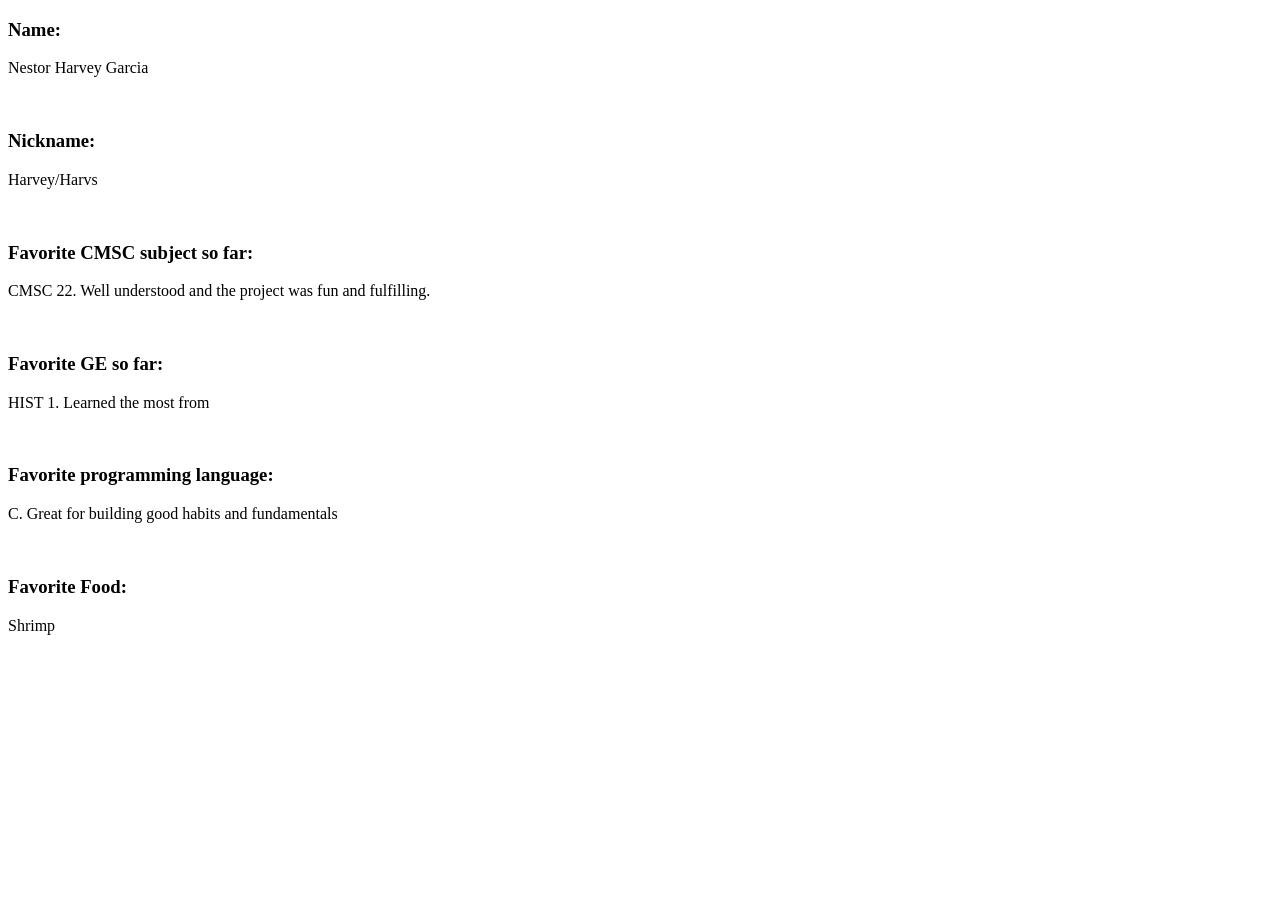
==== index.html @ 829a9520 "Renamed file" ====
<!DOCTYPE html>
<html>
    <head>
        <title>CMSC 100 - Week 01
        </title>
    </head>    
    <body>
        <h3>Name:</h3>
        <p>Nestor Harvey Garcia</p><br> 

        <h3>Nickname:</h3>
        <p>Harvey/Harvs</p><br>

        <h3>Favorite CMSC subject so far:</h3>
        <p>CMSC 22. Well understood and the project was fun and fulfilling.</p><br>

        <h3>Favorite GE so far:</h3>
        <p>HIST 1. Learned the most from</p><br>

        <h3>Favorite programming language:</h3>
        <p>C. Great for building good habits and fundamentals</p><br>

        <h3>Favorite Food:</h3>
        <p>Shrimp</p>
    </body>
</html>
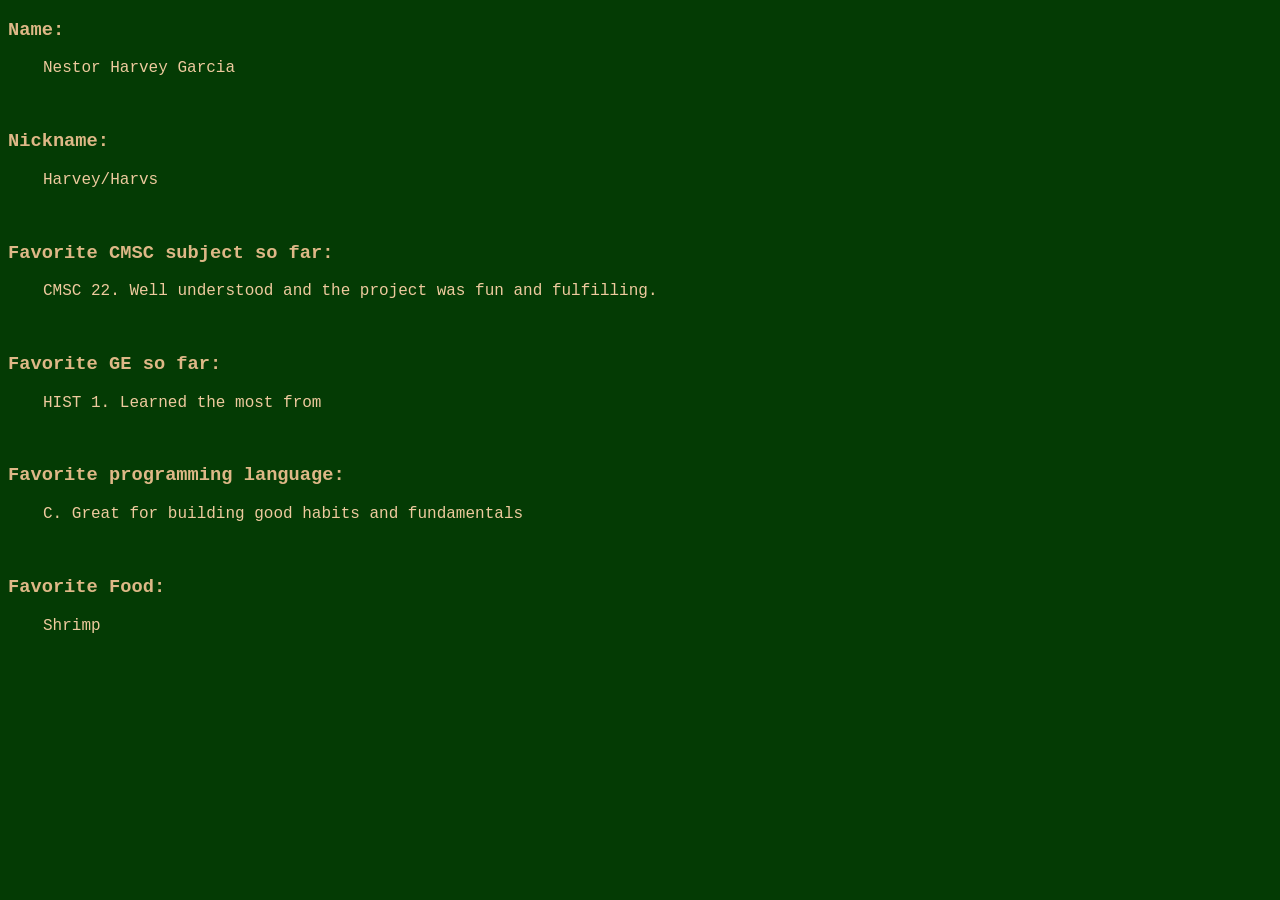
==== commit 29e1949b: "Made style adjustments" ====
--- a/index.html
+++ b/index.html
@@ -1,6 +1,7 @@
 <!DOCTYPE html>
 <html>
     <head>
+        <link rel="stylesheet" href="style.css">
         <title>CMSC 100 - Week 01
         </title>
     </head>    
--- a/style.css
+++ b/style.css
@@ -0,0 +1,12 @@
+body {
+    background-color: rgb(4, 59, 4);
+}
+h3{
+    font-family: 'Courier New', Courier, monospace;
+    color: burlywood;
+}
+p{
+    color:rgb(238, 202, 158);
+    padding-left: 35px;
+    font-family: 'Courier New', Courier, monospace;
+}
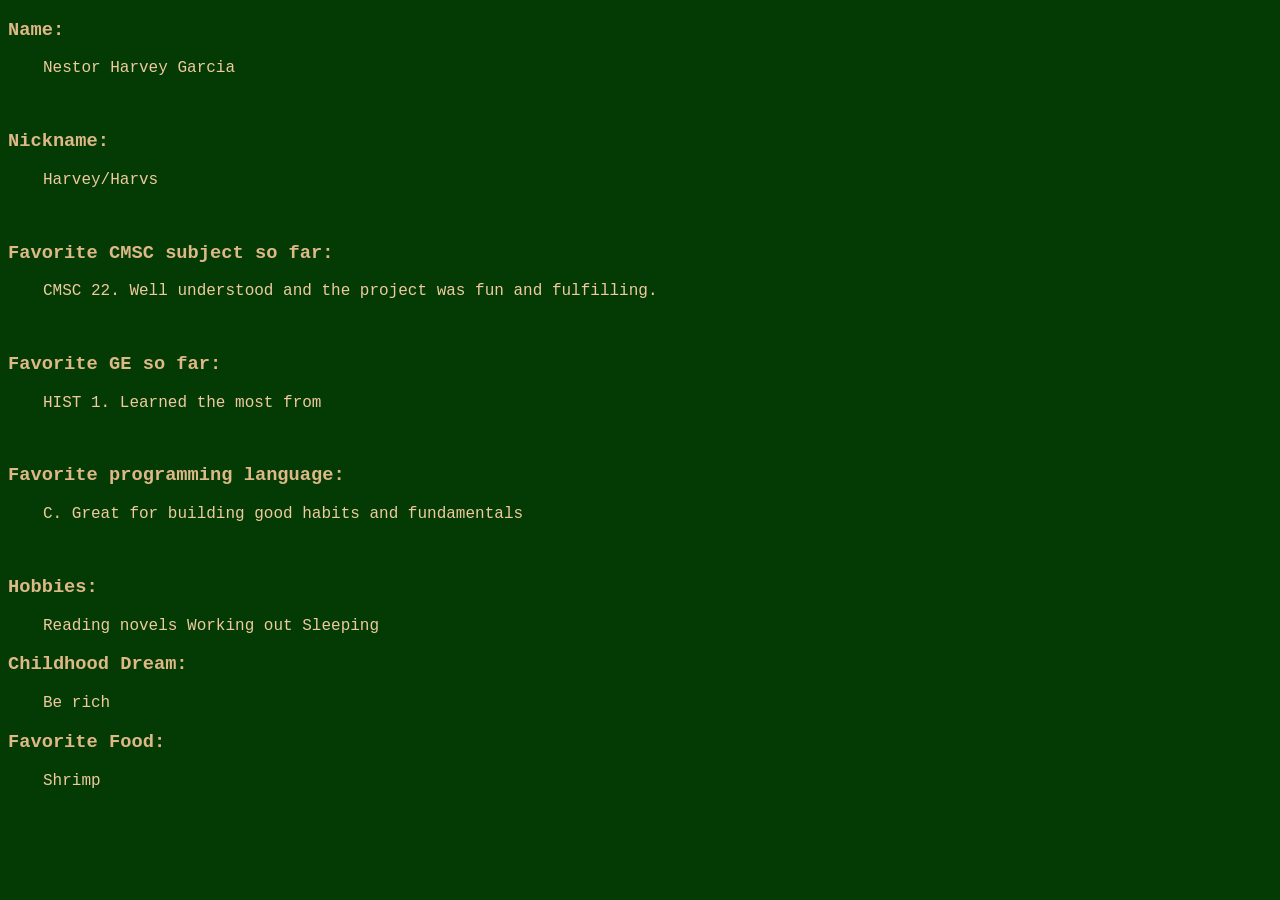
==== commit 0897300b: "Added hobbies and childhood dream field" ====
--- a/index.html
+++ b/index.html
@@ -21,6 +21,16 @@
         <h3>Favorite programming language:</h3>
         <p>C. Great for building good habits and fundamentals</p><br>
 
+        <h3>Hobbies:</h3>
+        <p>
+            Reading novels
+            Working out
+            Sleeping
+        </p>
+
+        <h3>Childhood Dream:</h3>
+        <p>Be rich</p>
+
         <h3>Favorite Food:</h3>
         <p>Shrimp</p>
     </body>
